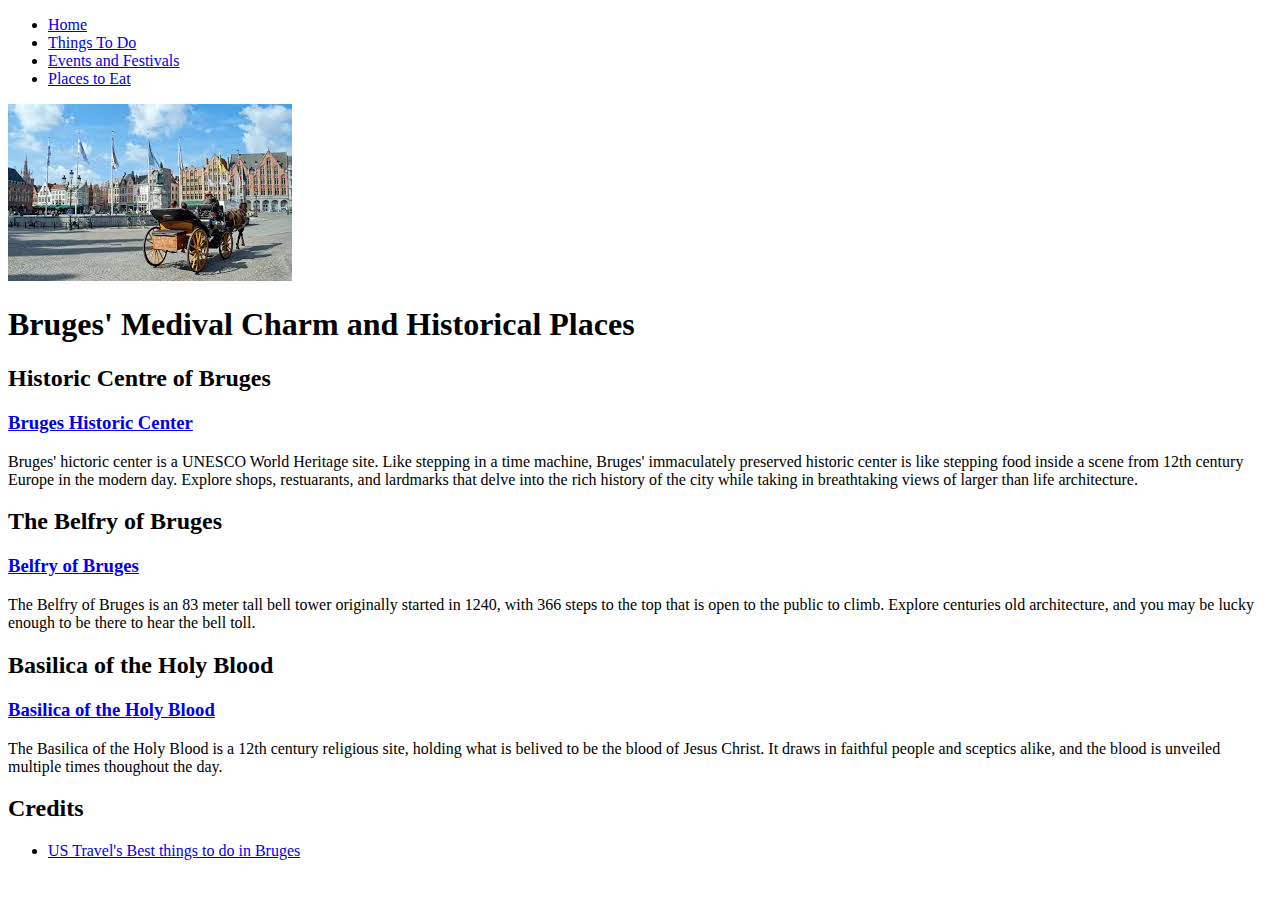
==== do.html @ f586af30 "commit" ====
<!DOCTYPE html>
<html lang="en">

<head>      
    <meta charset="utf-8">
    <meta name="viewport" content="width=device-width, initial-scale=1.0">
    <title>Things to do in Bruges</title>
    <meta name="author" content="Meredith Cluse">
    <meta name="description" content="Explore a magnificent medieval city!">

</head>

<body>
<nav>
   <ul>
    <li><a href="index.html">Home</a></li>
    <li><a href="do.html">Things To Do</a></li>
    <li><a href="events.html">Events and Festivals</a></li>
    <li><a href="eat.html">Places to Eat</a></li>  
   </ul> 
</nav> 

<img src="images/images.jpeg" alt="Bruges Gorge at the Markt" class="page-topper" />

<h1>Bruges' Medival Charm and Historical Places</h1>

    <h2>Historic Centre of Bruges</h2>
             
            <h3><a href="https://www.nationalgeographic.com/travel/article/brugge-bruges-unesco-world-heritage-guide">Bruges Historic Center</a></h3>
                <p>Bruges' hictoric center is a UNESCO World Heritage site. Like stepping in a time machine, Bruges' immaculately preserved historic center is like stepping food inside a scene from 12th century Europe in the modern day. Explore shops, restuarants, and lardmarks that delve into the rich history of the city while taking in breathtaking views of larger than life architecture.</p>

    </div>

    
        <h2>The Belfry of Bruges</h2>

            <h3><a href="https://wowiwalkers.com/belfry-tower-of-bruges/">Belfry of Bruges</a></h3>
                <p>The Belfry of Bruges is an 83 meter tall bell tower originally started in 1240, with 366 steps to the top that is open to the public to climb. Explore centuries old architecture, and you may be lucky enough to be there to hear the bell toll.</p>
    </div>

    
        <h2>Basilica of the Holy Blood</h2>

            <h3><a href="https://www.atlasobscura.com/places/basilica-holy-blood">Basilica of the Holy Blood</a></h3>
                <p>The Basilica of the Holy Blood is a 12th century religious site, holding what is belived to be the blood of Jesus Christ. It draws in faithful people and sceptics alike, and the blood is unveiled multiple times thoughout the day.</p>
            
    </div>

        <h2>Credits</h2>

        <ul>
            <li><a href="https://travel.usnews.com/Bruges_Belgium/Things_To_Do/">US Travel's Best things to do in Bruges</a> </li>
        </ul>

    </div>



</body>

</html>
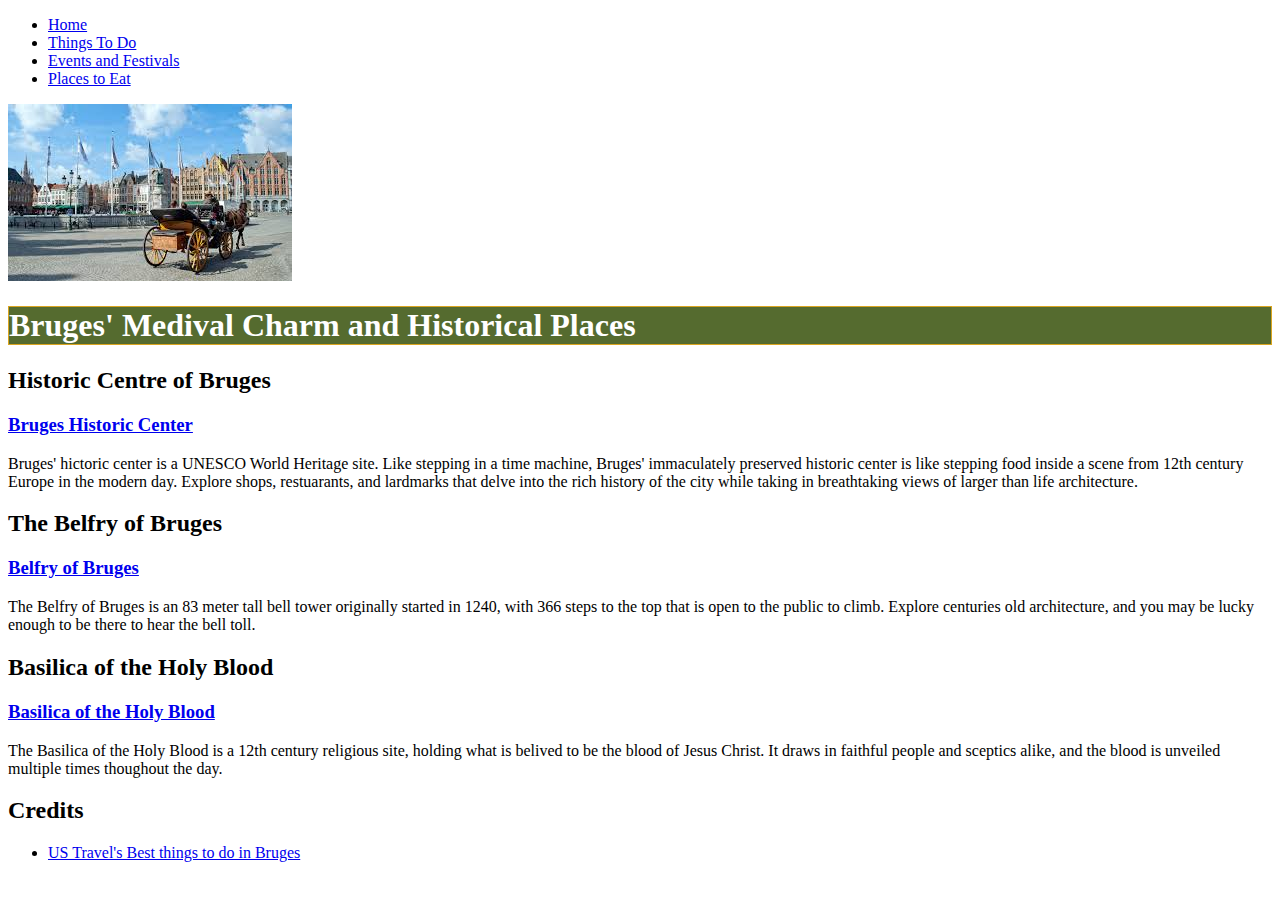
==== commit 38cb925d: "style change" ====
--- a/do.html
+++ b/do.html
@@ -7,6 +7,7 @@
     <title>Things to do in Bruges</title>
     <meta name="author" content="Meredith Cluse">
     <meta name="description" content="Explore a magnificent medieval city!">
+    <link rel="stylesheet" href="styles.css">
 
 </head>
 
--- a/styles.css
+++ b/styles.css
@@ -0,0 +1,9 @@
+h1 {
+    background-color: darkolivegreen;
+    color: white;
+    border-color: goldenrod;
+    border-width: thin;
+    border-style: solid;
+
+
+}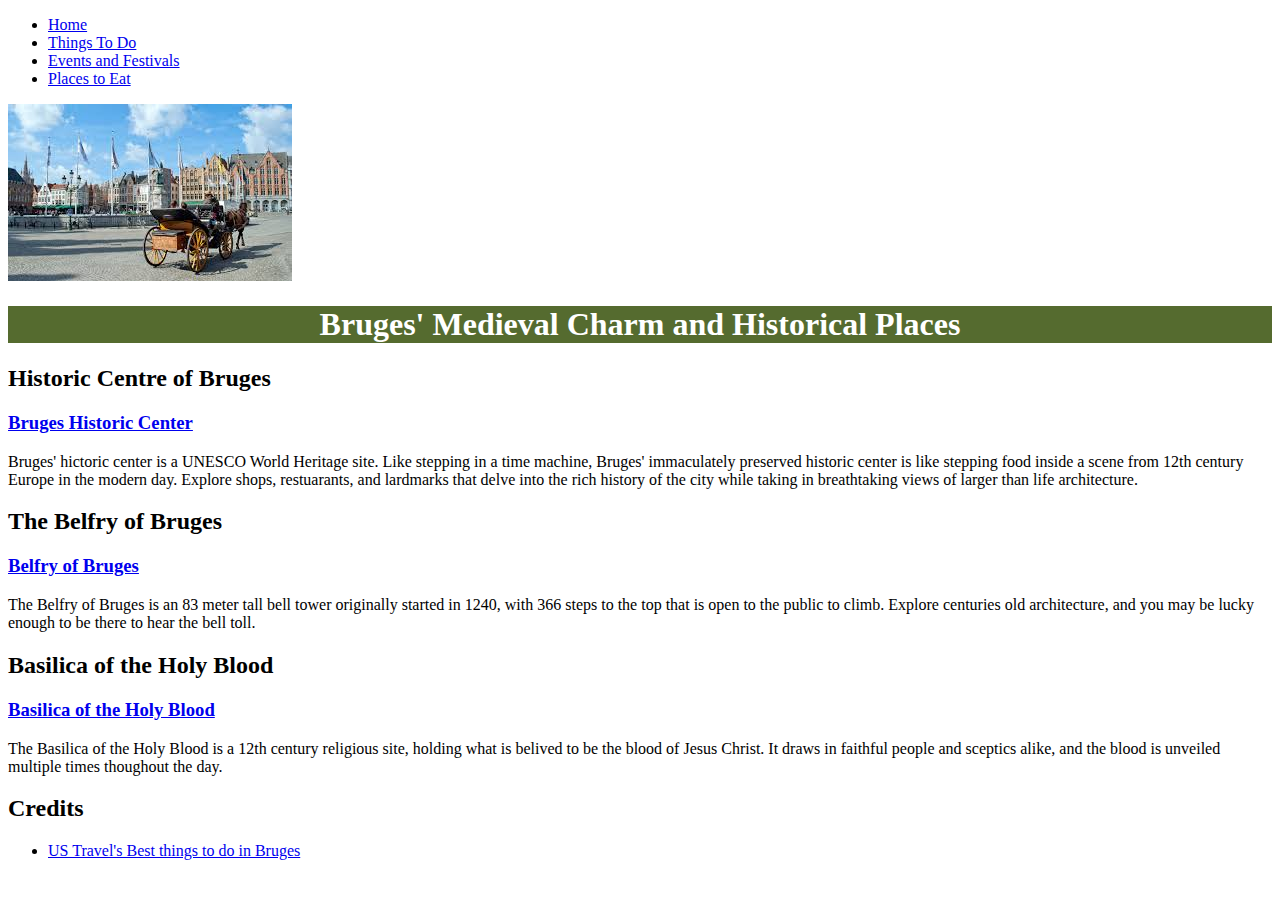
==== commit 385cdc70: "commit" ====
--- a/do.html
+++ b/do.html
@@ -23,7 +23,7 @@
 
 <img src="images/images.jpeg" alt="Bruges Gorge at the Markt" class="page-topper" />
 
-<h1>Bruges' Medival Charm and Historical Places</h1>
+<h1>Bruges' Medieval Charm and Historical Places</h1>
 
     <h2>Historic Centre of Bruges</h2>
              
--- a/styles.css
+++ b/styles.css
@@ -1,9 +1,8 @@
 h1 {
     background-color: darkolivegreen;
     color: white;
-    border-color: goldenrod;
-    border-width: thin;
-    border-style: solid;
-
+    text-align: center;
+    font: bold
+    
 
 }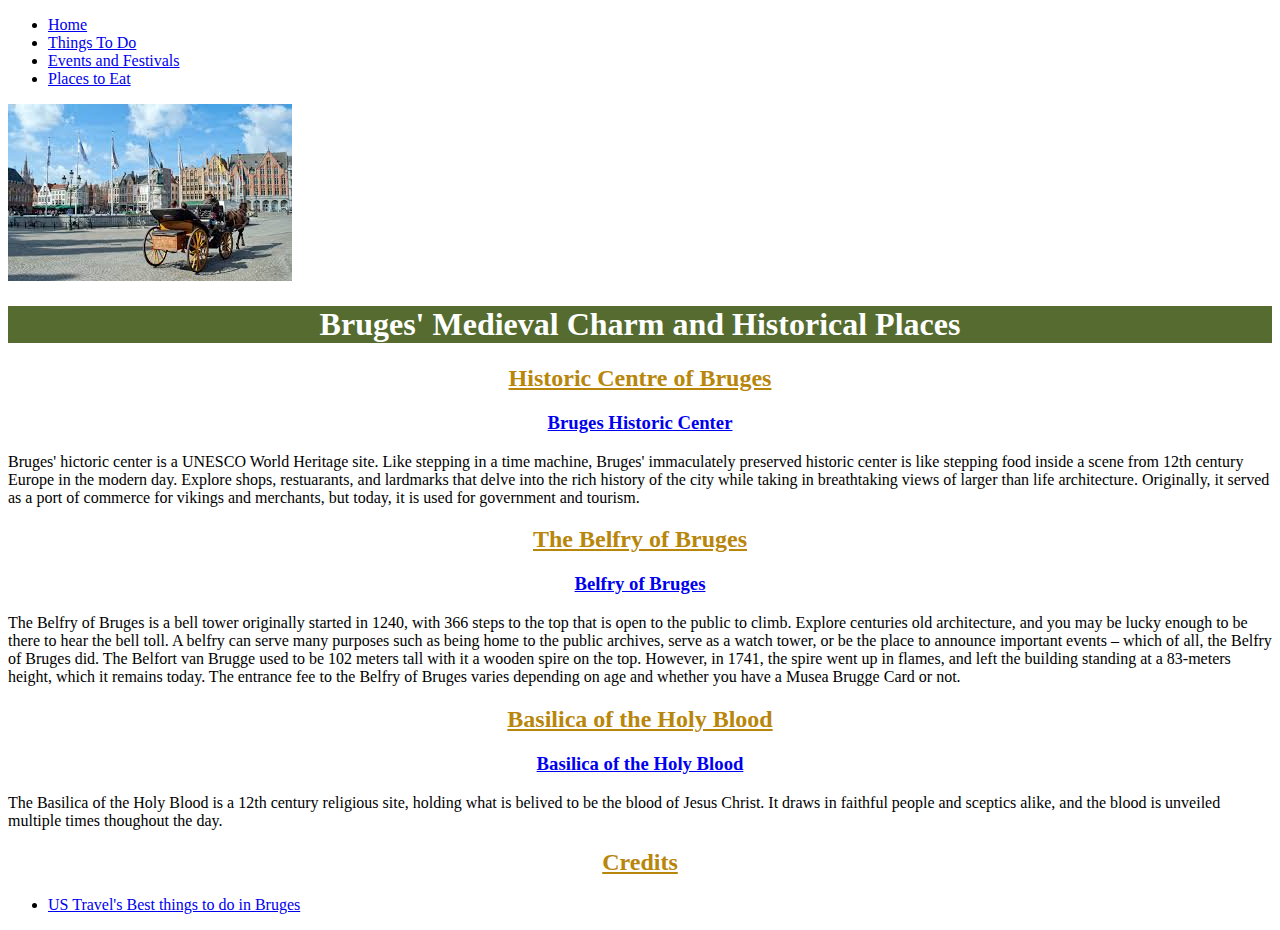
==== commit b7dd9c1d: "commit" ====
--- a/do.html
+++ b/do.html
@@ -28,7 +28,7 @@
     <h2>Historic Centre of Bruges</h2>
              
             <h3><a href="https://www.nationalgeographic.com/travel/article/brugge-bruges-unesco-world-heritage-guide">Bruges Historic Center</a></h3>
-                <p>Bruges' hictoric center is a UNESCO World Heritage site. Like stepping in a time machine, Bruges' immaculately preserved historic center is like stepping food inside a scene from 12th century Europe in the modern day. Explore shops, restuarants, and lardmarks that delve into the rich history of the city while taking in breathtaking views of larger than life architecture.</p>
+                <p>Bruges' hictoric center is a UNESCO World Heritage site. Like stepping in a time machine, Bruges' immaculately preserved historic center is like stepping food inside a scene from 12th century Europe in the modern day. Explore shops, restuarants, and lardmarks that delve into the rich history of the city while taking in breathtaking views of larger than life architecture. Originally, it served as a port of commerce for vikings and merchants, but today, it is used for government and tourism.</p>
 
     </div>
 
@@ -36,7 +36,7 @@
         <h2>The Belfry of Bruges</h2>
 
             <h3><a href="https://wowiwalkers.com/belfry-tower-of-bruges/">Belfry of Bruges</a></h3>
-                <p>The Belfry of Bruges is an 83 meter tall bell tower originally started in 1240, with 366 steps to the top that is open to the public to climb. Explore centuries old architecture, and you may be lucky enough to be there to hear the bell toll.</p>
+                <p>The Belfry of Bruges is a bell tower originally started in 1240, with 366 steps to the top that is open to the public to climb. Explore centuries old architecture, and you may be lucky enough to be there to hear the bell toll. A belfry can serve many purposes such as being home to the public archives, serve as a watch tower, or be the place to announce important events – which of all, the Belfry of Bruges did. The Belfort van Brugge used to be 102 meters tall with it a wooden spire on the top. However, in 1741, the spire went up in flames, and left the building standing at a 83-meters height, which it remains today. The entrance fee to the Belfry of Bruges varies depending on age and whether you have a Musea Brugge Card or not. </p>
     </div>
 
     
--- a/styles.css
+++ b/styles.css
@@ -3,6 +3,14 @@
     color: white;
     text-align: center;
     font: bold
-    
 
+}
+h2 {
+    color: darkgoldenrod;
+    text-align: center;
+    text-decoration: underline;
+
+}
+h3 {
+    text-align: center;
 }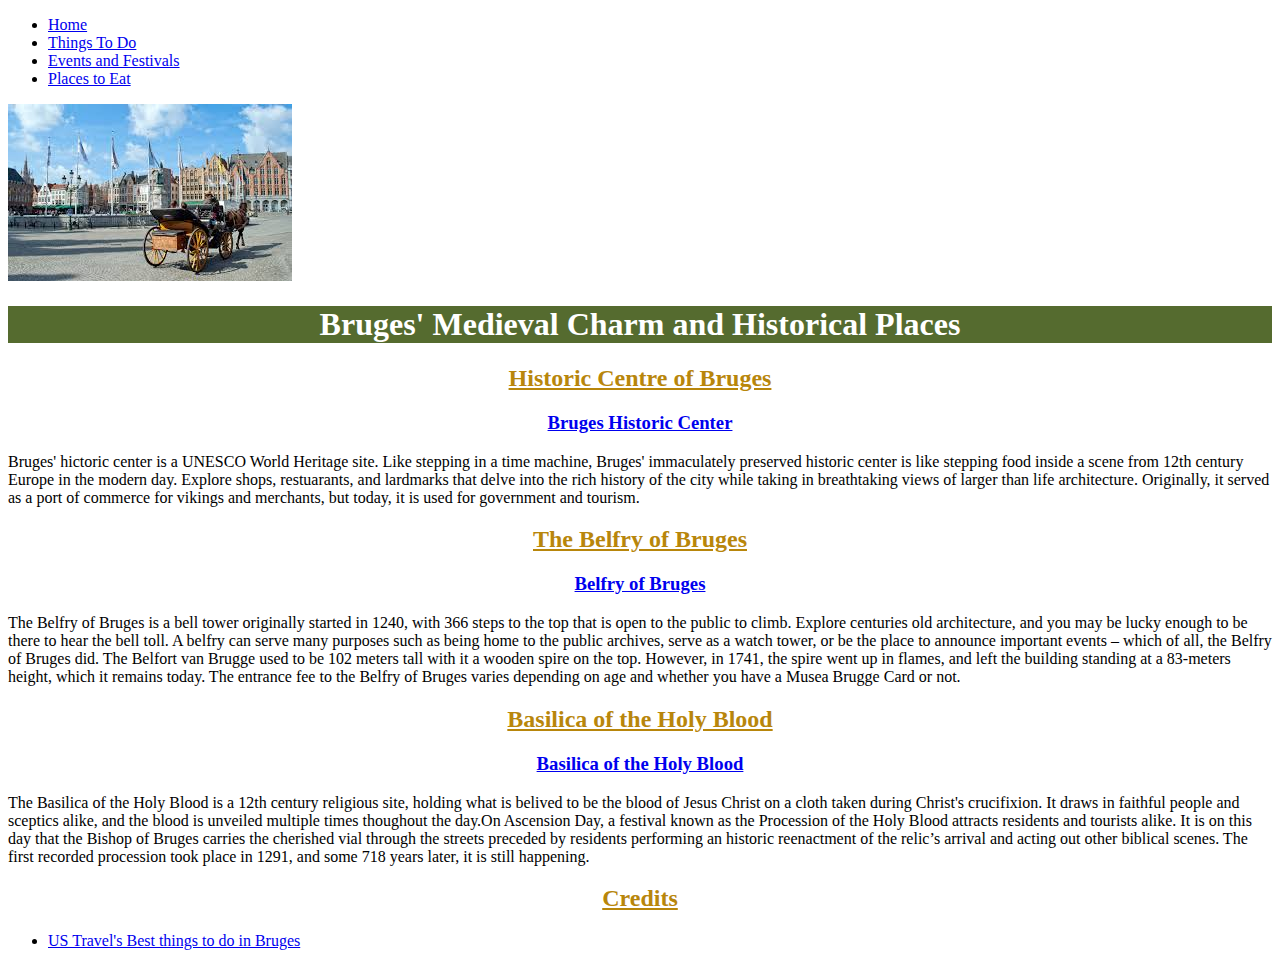
==== commit 0a0b1114: "commit" ====
--- a/do.html
+++ b/do.html
@@ -43,7 +43,7 @@
         <h2>Basilica of the Holy Blood</h2>
 
             <h3><a href="https://www.atlasobscura.com/places/basilica-holy-blood">Basilica of the Holy Blood</a></h3>
-                <p>The Basilica of the Holy Blood is a 12th century religious site, holding what is belived to be the blood of Jesus Christ. It draws in faithful people and sceptics alike, and the blood is unveiled multiple times thoughout the day.</p>
+                <p>The Basilica of the Holy Blood is a 12th century religious site, holding what is belived to be the blood of Jesus Christ on a cloth taken during Christ's crucifixion. It draws in faithful people and sceptics alike, and the blood is unveiled multiple times thoughout the day.On Ascension Day, a festival known as the Procession of the Holy Blood attracts residents and tourists alike. It is on this day that the Bishop of Bruges carries the cherished vial through the streets preceded by residents performing an historic reenactment of the relic’s arrival and acting out other biblical scenes. The first recorded procession took place in 1291, and some 718 years later, it is still happening.</p>
             
     </div>
 
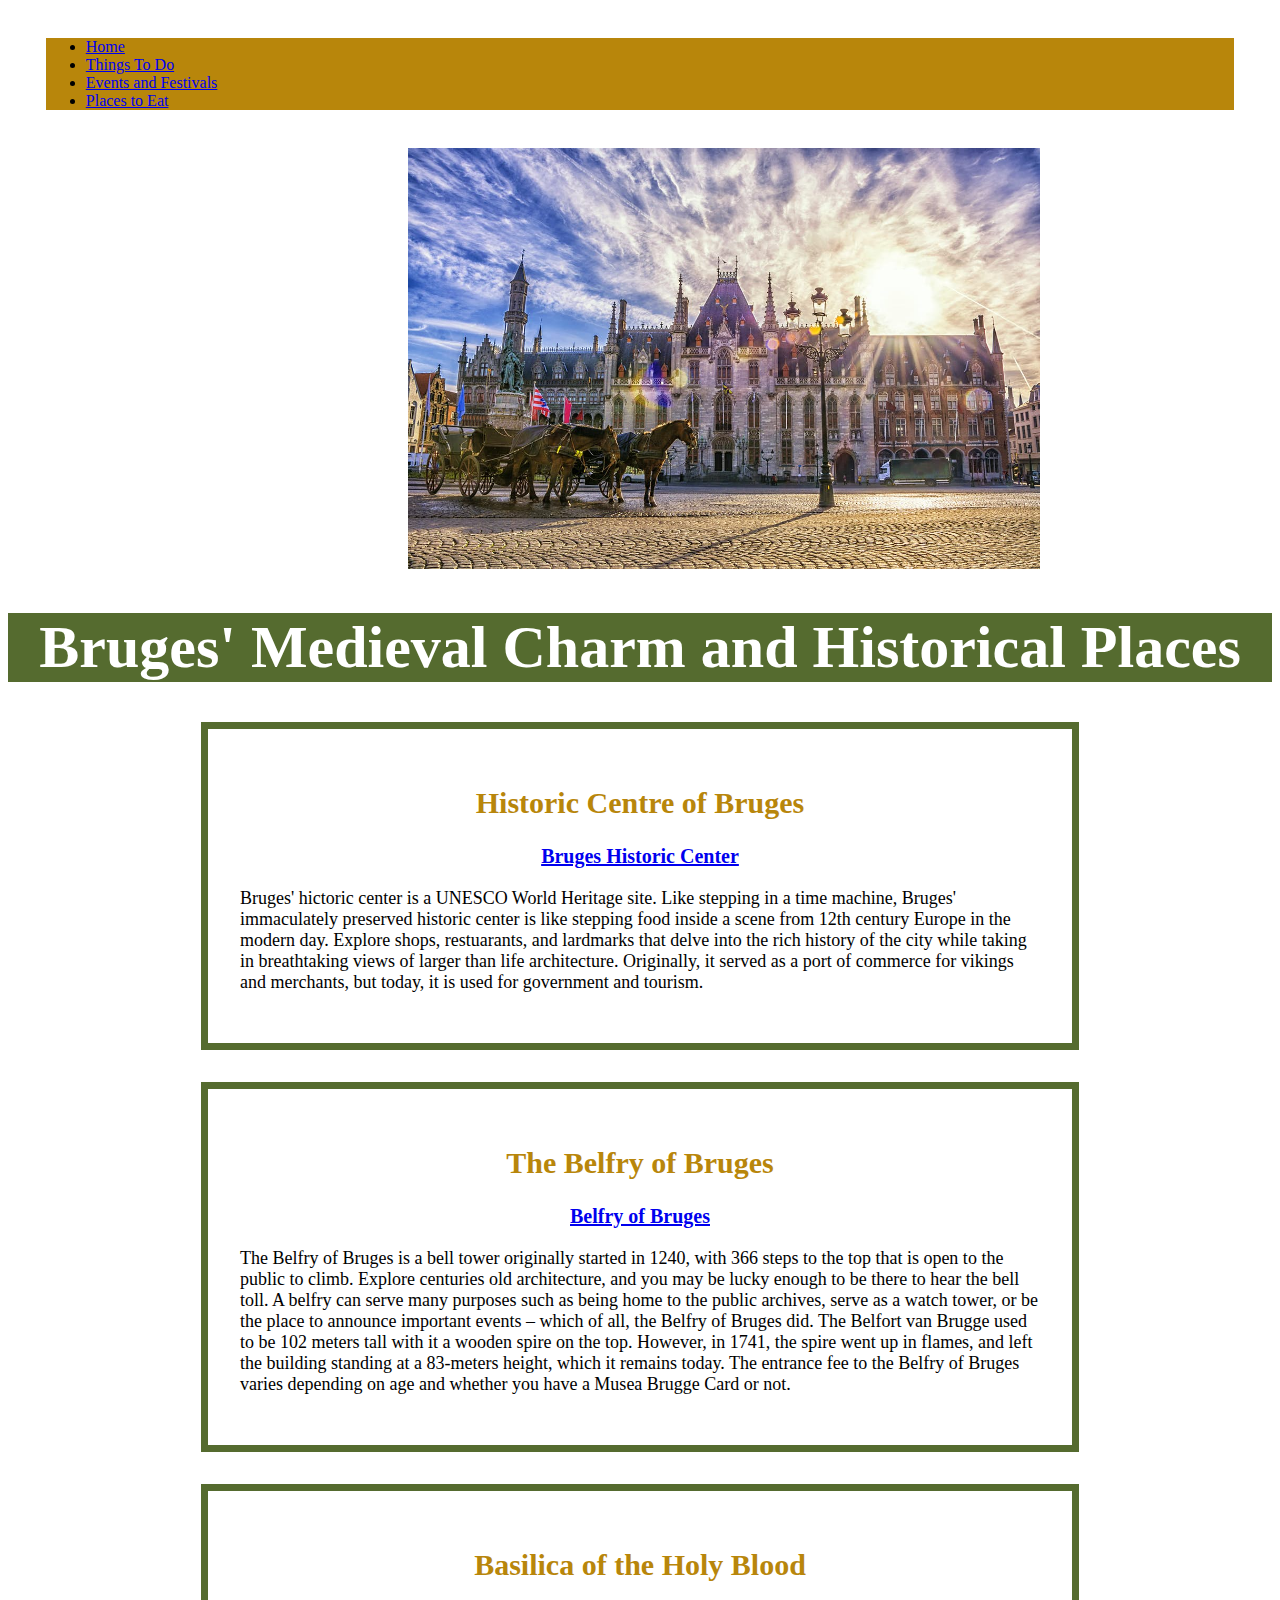
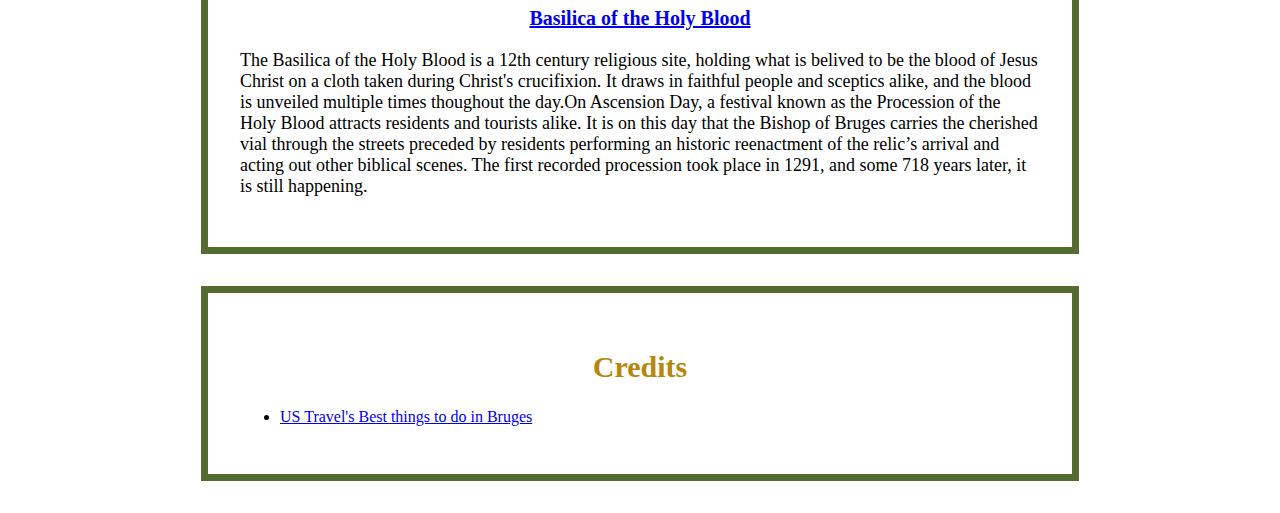
==== commit 940ce869: "css touches" ====
--- a/do.html
+++ b/do.html
@@ -21,10 +21,11 @@
    </ul> 
 </nav> 
 
-<img src="images/images.jpeg" alt="Bruges Gorge at the Markt" class="page-topper" />
+<img src="images/56c84b58a313f0e8cc74512036d63b73-bruges.jpg" alt="Bruges Gorge at the Markt" class="page-topper" />
 
 <h1>Bruges' Medieval Charm and Historical Places</h1>
 
+<div class="place">
     <h2>Historic Centre of Bruges</h2>
              
             <h3><a href="https://www.nationalgeographic.com/travel/article/brugge-bruges-unesco-world-heritage-guide">Bruges Historic Center</a></h3>
@@ -32,21 +33,21 @@
 
     </div>
 
-    
+<div class="place">
         <h2>The Belfry of Bruges</h2>
 
             <h3><a href="https://wowiwalkers.com/belfry-tower-of-bruges/">Belfry of Bruges</a></h3>
                 <p>The Belfry of Bruges is a bell tower originally started in 1240, with 366 steps to the top that is open to the public to climb. Explore centuries old architecture, and you may be lucky enough to be there to hear the bell toll. A belfry can serve many purposes such as being home to the public archives, serve as a watch tower, or be the place to announce important events – which of all, the Belfry of Bruges did. The Belfort van Brugge used to be 102 meters tall with it a wooden spire on the top. However, in 1741, the spire went up in flames, and left the building standing at a 83-meters height, which it remains today. The entrance fee to the Belfry of Bruges varies depending on age and whether you have a Musea Brugge Card or not. </p>
     </div>
 
-    
+ <div class="place">
         <h2>Basilica of the Holy Blood</h2>
 
             <h3><a href="https://www.atlasobscura.com/places/basilica-holy-blood">Basilica of the Holy Blood</a></h3>
                 <p>The Basilica of the Holy Blood is a 12th century religious site, holding what is belived to be the blood of Jesus Christ on a cloth taken during Christ's crucifixion. It draws in faithful people and sceptics alike, and the blood is unveiled multiple times thoughout the day.On Ascension Day, a festival known as the Procession of the Holy Blood attracts residents and tourists alike. It is on this day that the Bishop of Bruges carries the cherished vial through the streets preceded by residents performing an historic reenactment of the relic’s arrival and acting out other biblical scenes. The first recorded procession took place in 1291, and some 718 years later, it is still happening.</p>
             
     </div>
-
+ <div class="place">
         <h2>Credits</h2>
 
         <ul>
--- a/styles.css
+++ b/styles.css
@@ -2,15 +2,57 @@
     background-color: darkolivegreen;
     color: white;
     text-align: center;
-    font: bold
+    font-family: Cambria, Cochin, Georgia, Times, 'Times New Roman', serif;
+    font-size: 60px;
 
 }
 h2 {
     color: darkgoldenrod;
     text-align: center;
-    text-decoration: underline;
+    font-weight: bolder;
+    font-family: Cambria, Cochin, Georgia, Times, 'Times New Roman', serif;
+    font-size: 30px;
+    
+  
+    
+}
 
-}
 h3 {
     text-align: center;
-}+    font-size: 20px;
+    font-family: Cambria, Cochin, Georgia, Times, 'Times New Roman', serif;
+}
+p {
+    font-size: 18px;
+    font-family: Cambria, Cochin, Georgia, Times, 'Times New Roman', serif;
+}
+.place {
+    width: 500px;
+    border: 5px darkolivegreen;
+    padding: 20px;
+    margin: 20px;
+}
+
+img { width: 50%;
+margin-left: 400px; } 
+
+
+
+
+
+     nav {
+         background-color: darkgoldenrod;
+         margin: 1cm;
+         border: 1px black
+        
+     }
+     
+
+ .place {
+     width: 800px;
+     margin: 2em auto 2em auto;
+     padding: 2em;
+        width: 800px;
+        border: 7px solid darkolivegreen;
+       }
+
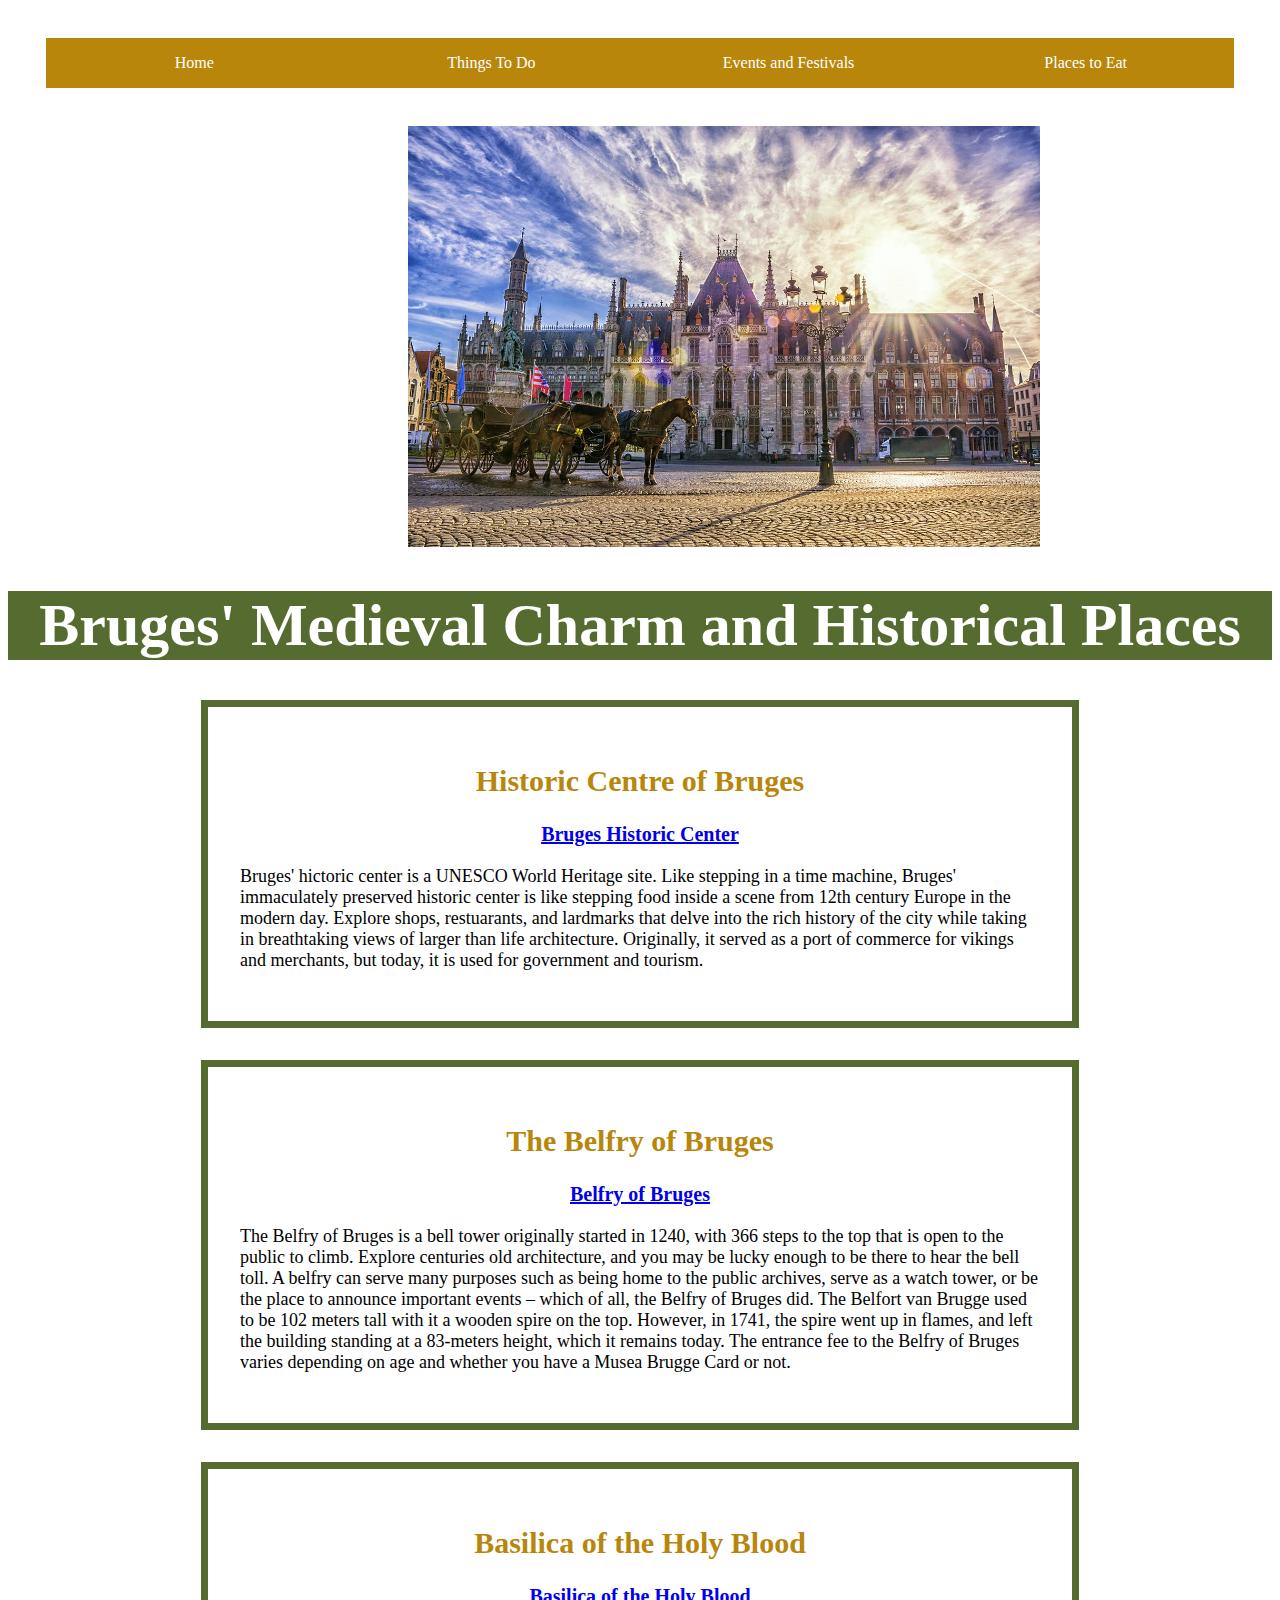
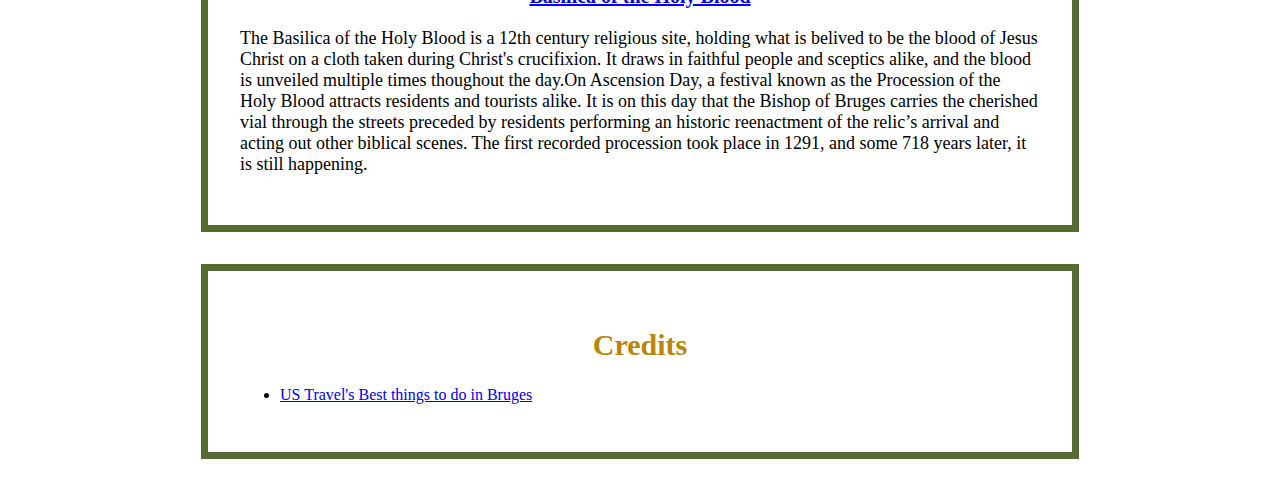
==== commit 9a2f63c6: "container" ====
--- a/do.html
+++ b/do.html
@@ -12,6 +12,7 @@
 </head>
 
 <body>
+    <main class="container">
 <nav>
    <ul>
     <li><a href="index.html">Home</a></li>
@@ -57,7 +58,7 @@
     </div>
 
 
-
+    </main>
 </body>
 
 </html>--- a/styles.css
+++ b/styles.css
@@ -12,10 +12,7 @@
     font-weight: bolder;
     font-family: Cambria, Cochin, Georgia, Times, 'Times New Roman', serif;
     font-size: 30px;
-    
-  
-    
-}
+    }
 
 h3 {
     text-align: center;
@@ -44,8 +41,7 @@
          background-color: darkgoldenrod;
          margin: 1cm;
          border: 1px black
-        
-     }
+         }
      
 
  .place {
@@ -55,4 +51,40 @@
         width: 800px;
         border: 7px solid darkolivegreen;
        }
+       nav ul {
+        display: flex;
+        flex-direction: row;
+        padding: 0px;
+      }
+      
+      nav ul li {
+        flex:1;
+        list-style-type: none;
+      }
+      
+      nav ul li a {
+        display: block;
+        padding: 0.75em;
+        margin: 0.25em;  
+        background-color: darkgoldenrod;
+        color: white;  
+        text-align: center;
+        text-decoration: none;  
+        border-radius: 10px;
+      }
+      
+      nav ul li a:hover {
+        background-color: darkolivegreen;
+        box-shadow: inset 3px 3px 10px #300;  
+      }
 
+      @media screen and (max-width: 650px) {
+        nav ul {
+            flex-direction: column;
+            padding: 0 20px;
+            }
+        nav ul li {
+          margin:10px 0;
+          }
+      }
+ 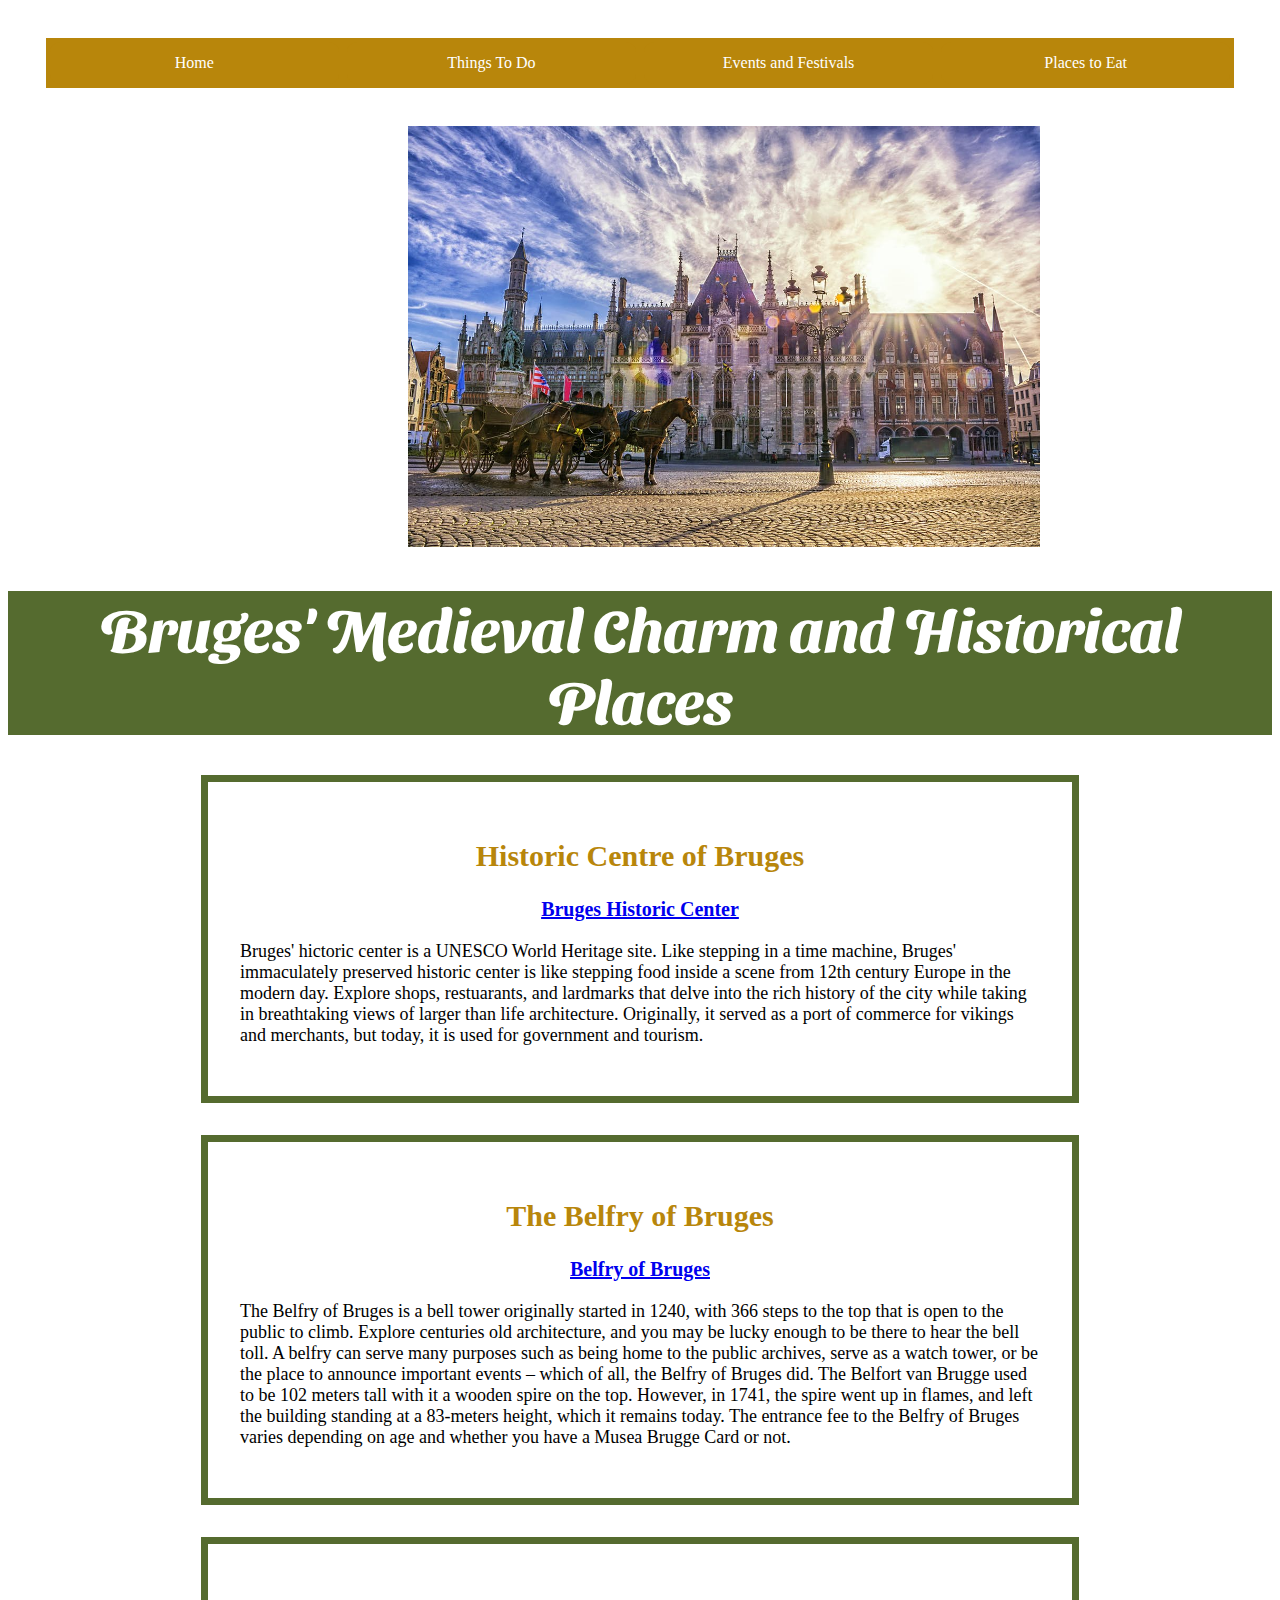
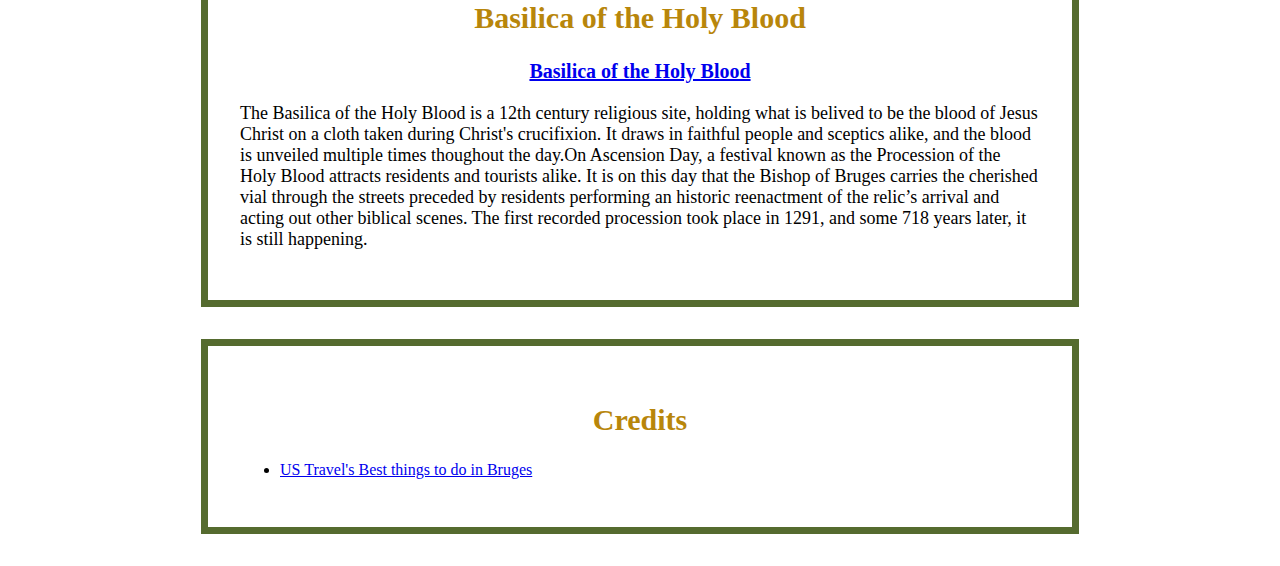
==== commit ac37f2c6: "google font" ====
--- a/do.html
+++ b/do.html
@@ -8,6 +8,9 @@
     <meta name="author" content="Meredith Cluse">
     <meta name="description" content="Explore a magnificent medieval city!">
     <link rel="stylesheet" href="styles.css">
+    <link rel="preconnect" href="https://fonts.googleapis.com"> 
+<link rel="preconnect" href="https://fonts.gstatic.com" crossorigin> 
+<link href="https://fonts.googleapis.com/css2?family=Sansita+Swashed:wght@300&display=swap" rel="stylesheet">
 
 </head>
 
--- a/styles.css
+++ b/styles.css
@@ -2,8 +2,8 @@
     background-color: darkolivegreen;
     color: white;
     text-align: center;
-    font-family: Cambria, Cochin, Georgia, Times, 'Times New Roman', serif;
     font-size: 60px;
+    font-family: 'Sansita Swashed', cursive;
 
 }
 h2 {
